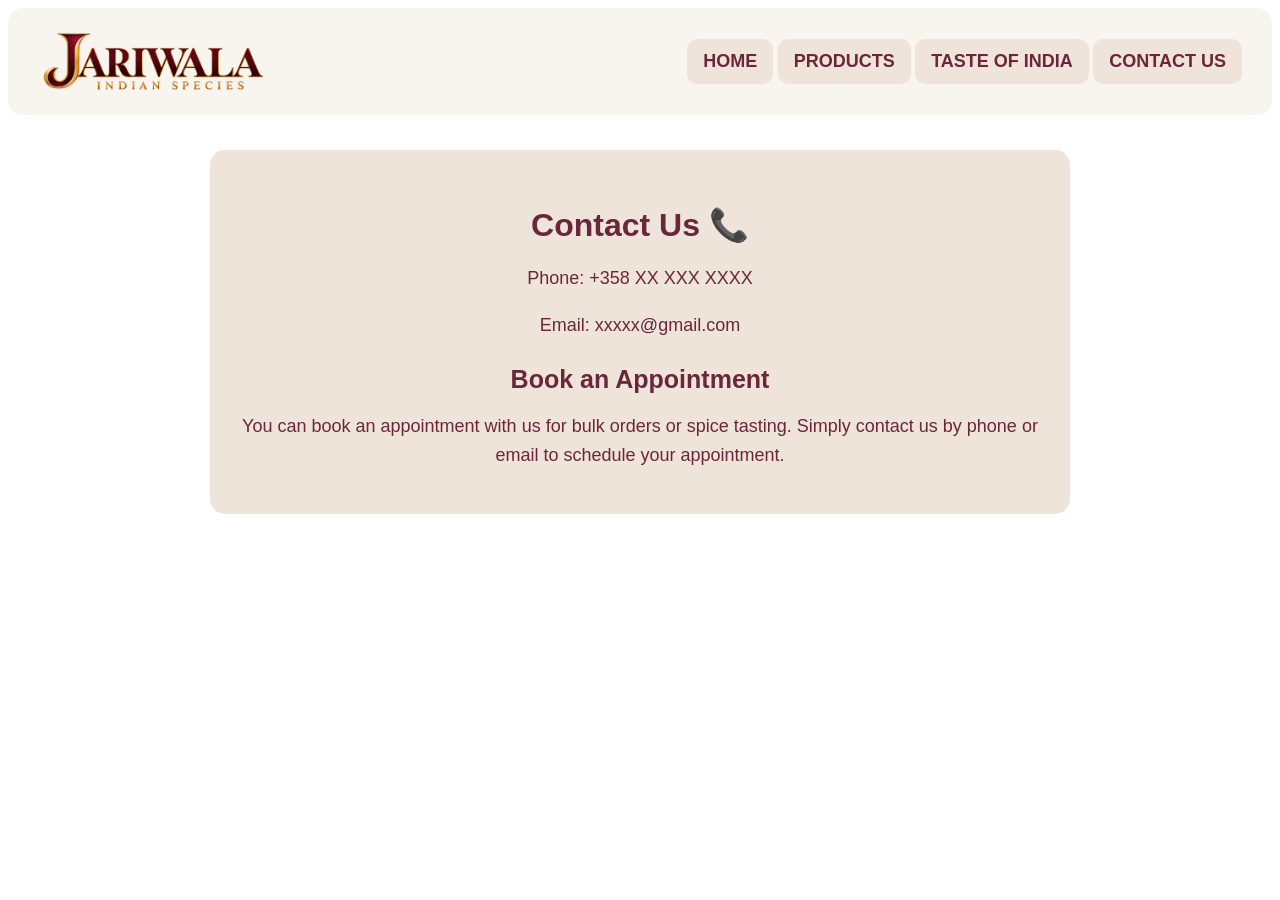
==== contact.html @ cfda8fbe "Add files via upload" ====
<!DOCTYPE html>
<html lang = "en">
    <head>
        <meta charset="UTF-8">
        <meta name="viewport" content="width=device-width, initial-scale=1">
        <title>Jariwala PVT LTD</title>
        <link rel="stylesheet" href="css/style.css">
    </head>
    <body>
        <header class="main_header">
            <div class="header_logo">
                <img src="images/header_logo.png" alt="JARIWALA PVT LTD">
            </div>
            <div class="navigation">
                <nav>
                    <a href="index.html">HOME</a>
                    <a href="products.html">PRODUCTS</a>
                    <a href="taste_of_india.html">TASTE OF INDIA</a>
                    <a href="contact.html">CONTACT US</a>
                </nav>
            </div>
        </header>
        <hr class="ruler">
        
        <section class="contact_us">

            <h1>Contact Us 📞</h1>

            <p>Phone: +358 XX XXX XXXX</p>

            <p>Email: xxxxx@gmail.com</p>

            <h2>Book an Appointment</h2>

            <p>
                You can book an appointment with us for bulk orders
                or spice tasting. Simply contact us by phone or
                email to schedule your appointment.
            </p>
        </section>
    </body>
</html>
---- css/style.css ----
/* GENERAL */
@media(max-width: 900px){
    .main_header{
        padding: 15px;
    }

    .best_selling{
        padding: 20px;
    }

    .product_card{
        max-width: 100%;
    }
}

.ruler{
    border: none;
    border-top: 2px solid white;
}

body {
    font-family: Arial, sans-serif;
}

/* INDEX CSS*/
.main_header {
    display: flex;
    justify-content: space-between;
    background-color: #F8F5EF;
    align-items: center;
    gap: 20px;
    padding: 15px 30px;
    flex-wrap: wrap;
    border-radius: 15px;
}

.header_logo img {
    width: clamp(140px, 18vw, 230px);
    height: auto;
    display: block;
}

.navigation{
    display: flex;
    flex-wrap: wrap;
    gap: 12px;
    flex-wrap: wrap;
    justify-content: flex-end;
}

.navigation a{
    background-color: #efe4d9;
    color: #6a263b;
    padding: 12px 16px;
    border-radius: 10px;
    text-decoration: none;
    font-family: Arial, sans-serif;
    font-size: 18px;
    font-weight: 600;
    white-space: nowrap;
    display: inline-block;
}

.navigation a:hover{
    background-color: #6a263b;
    color: white;
}

/* HOMEPAGE CSS */
.home_sections{
    display: flex;
    gap: 20px;
    align-items: stretch;
}
.home_intro{
    display: flex;
    flex: 1;
    flex-direction: column;
    background-color: #efe4d9;
    min-width: 0;
    align-items: stretch;
    gap: 8px;
    padding: 15px 30px;
    flex-wrap: wrap;
    border-radius: 15px;
    justify-content: center;
    transition: transform 0.5s ease;
}

.store_locations{
    display: flex;
    flex-direction: column;
    align-items: stretch;
    flex: 1;
    min-width: 0;
    background-color: #efe4d9;
    padding: 15px 30px;
    border-radius: 15px;
    justify-content: flex-start;
    transition: transform 0.5s ease;
}

.store_locations:hover{
    transform: translateY(-8px);
}

.store_locations h2{
text-align: center;
background-color: transparent;
color: #6a263b;
text-decoration: underline dotted;
font-size: 26px;
}

.store_locations p{
    text-decoration: none;
    padding: 10px 20px;
    border-radius: 25px;
    font-weight: 500;    
    text-align: center;
    background-color: transparent;
    color: #6a263b;
    text-decoration: none;
    font-size: larger;
    margin-top: 0px;
    max-width: 650px;
}

.nearest_location{
    color: white;
    background-color: #6a263b;
    text-decoration: none;
    padding: 10px 20px;
    border-radius: 25px;
    font-weight: 500;
    text-align: center;
}

.home_intro:hover{
    transform: translateY(-8px);
}

.home_intro h1{
text-align: center;
background-color: transparent;
color: #6a263b;
text-decoration: underline dotted;
font-size: 26px;
}

.home_intro p{
text-align: center;
background-color: transparent;
color: #6a263b;
text-decoration: none;
font-size: larger;
margin-top: 0px;
max-width: 650px;
}

.explore_btn{
    color: white;
    background-color: #6a263b;
    text-decoration: none;
    padding: 10px 20px;
    border-radius: 25px;
    font-weight: 500;
    text-align: center;
}

.best_selling {
    background-color: #efe4d9;
    padding: 30px;
    border-radius: 15px;
    margin-top: 25px;
    text-align: center;
}

.best_selling h2 {
    color: #6a263b;
    font-size: 28px;
    margin-bottom: 25px;
    text-decoration: underline dotted;
}

.product_grid {
    display: flex;
    justify-content: center;
    flex-wrap: wrap;
    gap: 20px;
}

.product_card {
    background-color: #faf7f2;
    border-radius: 15px;
    padding: 20px;
    flex: 1 1 200px;
    max-width: 260px;
    transition: transform 0.3s ease;
}

.product_card:hover {
    transform: translateY(-8px);
}

.product_card img {
    width: 100%;
    height: 170px;
    object-fit: cover;
    border-radius: 10px;
}

.product_card h3 {
    color: #6a263b;
    font-size: 20px;
    margin: 15px 0 8px;
}

.product_card p {
    color: #6a263b;
    font-size: 17px;
}

/* PRODUCTS PAGE */

.products_page {
    background-color: #f8f5ef;
    padding: 30px;
    border-radius: 15px;
    margin-top: 25px;
    text-align: center;
}

.products_page h1 {
    color: #6a263b;
    font-size: 32px;
    text-decoration: underline dotted;
    margin-bottom: 15px;
}

.products_page p {
    color: #6a263b;
    font-size: 18px;
    margin-bottom: 30px;
}

/* RECIPES SECTION */

.recipes_section {
    background-color: #f8f5ef;
    padding: 30px;
    border-radius: 15px;
    margin-top: 25px;
}

.recipes_section h1 {
    color: #6a263b;
    text-align: center;
    font-size: 32px;
    margin-bottom: 12px;
    text-decoration: underline dotted;
}

.recipes_intro {
    color: #6a263b;
    text-align: center;
    font-size: 18px;
    margin-bottom: 30px;
}

.recipe_card {
    display: flex;
    align-items: center;
    gap: 25px;
    background-color: #efe4d9;
    border-radius: 15px;
    padding: 20px;
    margin-bottom: 25px;
    transition: transform 0.3s ease;
}

.recipe_card:hover {
    transform: translateY(-6px);
}

.recipe_image {
    flex: 1;
    min-width: 0;
}

.recipe_image img {
    width: 100%;
    height: 260px;
    object-fit: cover;
    border-radius: 12px;
}

.recipe_content {
    flex: 1;
    min-width: 0;
    color: #6a263b;
}

.recipe_content h2 {
    font-size: 28px;
    margin-bottom: 10px;
}

.recipe_content p {
    font-size: 17px;
    margin-bottom: 15px;
    line-height: 1.6;
}

.recipe_content h3 {
    font-size: 20px;
    margin-bottom: 10px;
}

.recipe_content ul {
    padding-left: 20px;
    line-height: 1.8;
}

.recipe_content li {
    font-size: 16px;
}

/* CONTACT US PAGE */

.contact_us {
    background-color: #efe4d9;
    padding: 30px;
    border-radius: 15px;
    margin: 25px auto;
    max-width: 800px;
    text-align: center;
}

.contact_us h1 {
    color: #6a263b;
    font-size: 32px;
    margin-bottom: 20px;
}

.contact_us h2 {
    color: #6a263b;
    font-size: 25px;
    margin-top: 25px;
    margin-bottom: 15px;
}

.contact_us p {
    color: #6a263b;
    font-size: 18px;
    line-height: 1.6;
    margin-bottom: 15px;
}

/* MOBILE RESPONSIVE LAYOUT */

@media (max-width: 700px) {

    .main_header {
        flex-direction: column;
        align-items: center;
    }

    .navigation nav {
        display: flex;
        flex-wrap: wrap;
        justify-content: center;
        gap: 8px;
    }

    .home_sections {
        flex-direction: column;
    }

    .recipe_card {
        flex-direction: column;
    }

    .recipe_image,
    .recipe_content {
        width: 100%;
    }

    .product_card {
        max-width: 100%;
    }
}
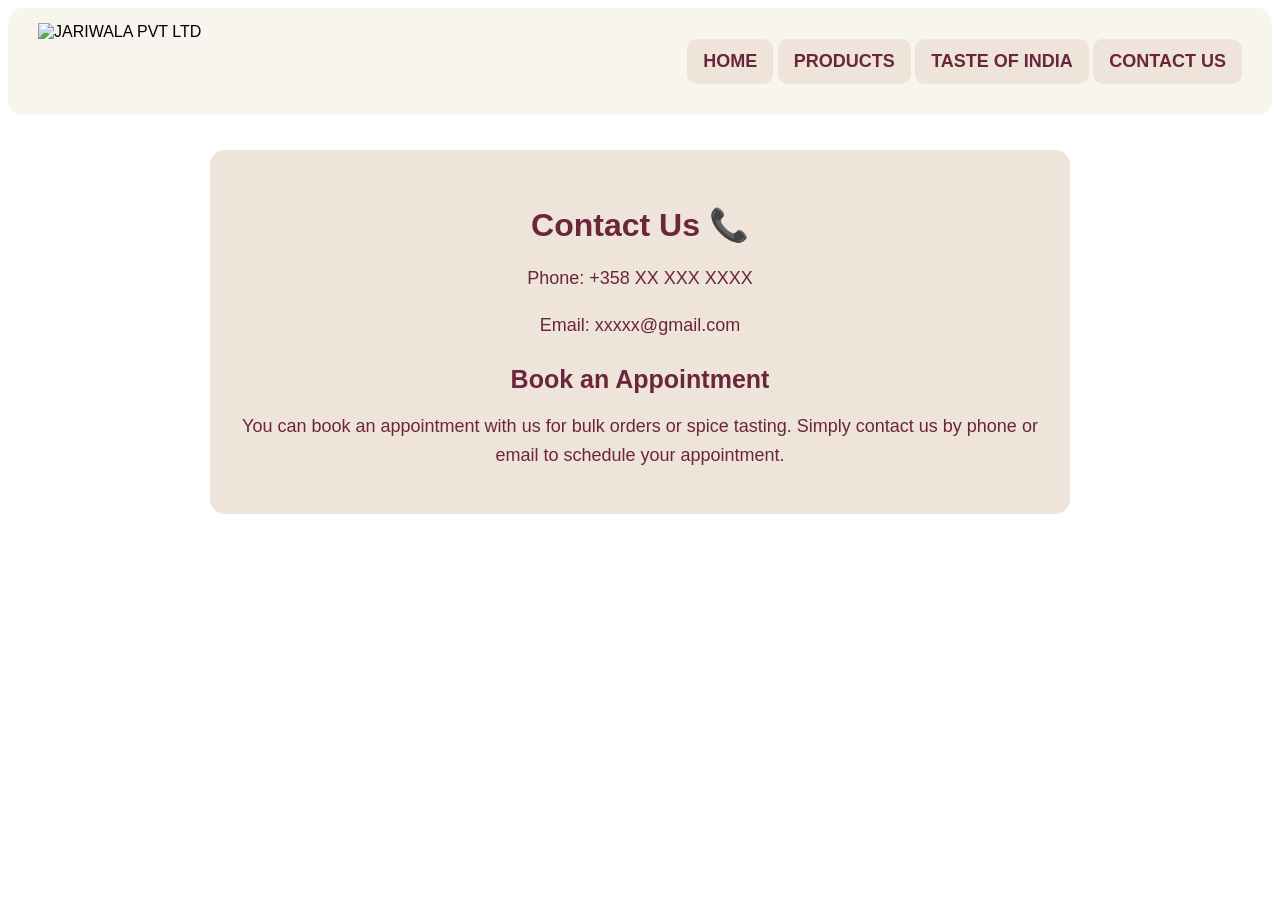
==== commit 47018d3c: "Add files via upload" ====
--- a/contact.html
+++ b/contact.html
@@ -9,7 +9,7 @@
     <body>
         <header class="main_header">
             <div class="header_logo">
-                <img src="images/header_logo.png" alt="JARIWALA PVT LTD">
+                <img src="images/header_logo.webp" alt="JARIWALA PVT LTD" width="600" height="200">
             </div>
             <div class="navigation">
                 <nav>
